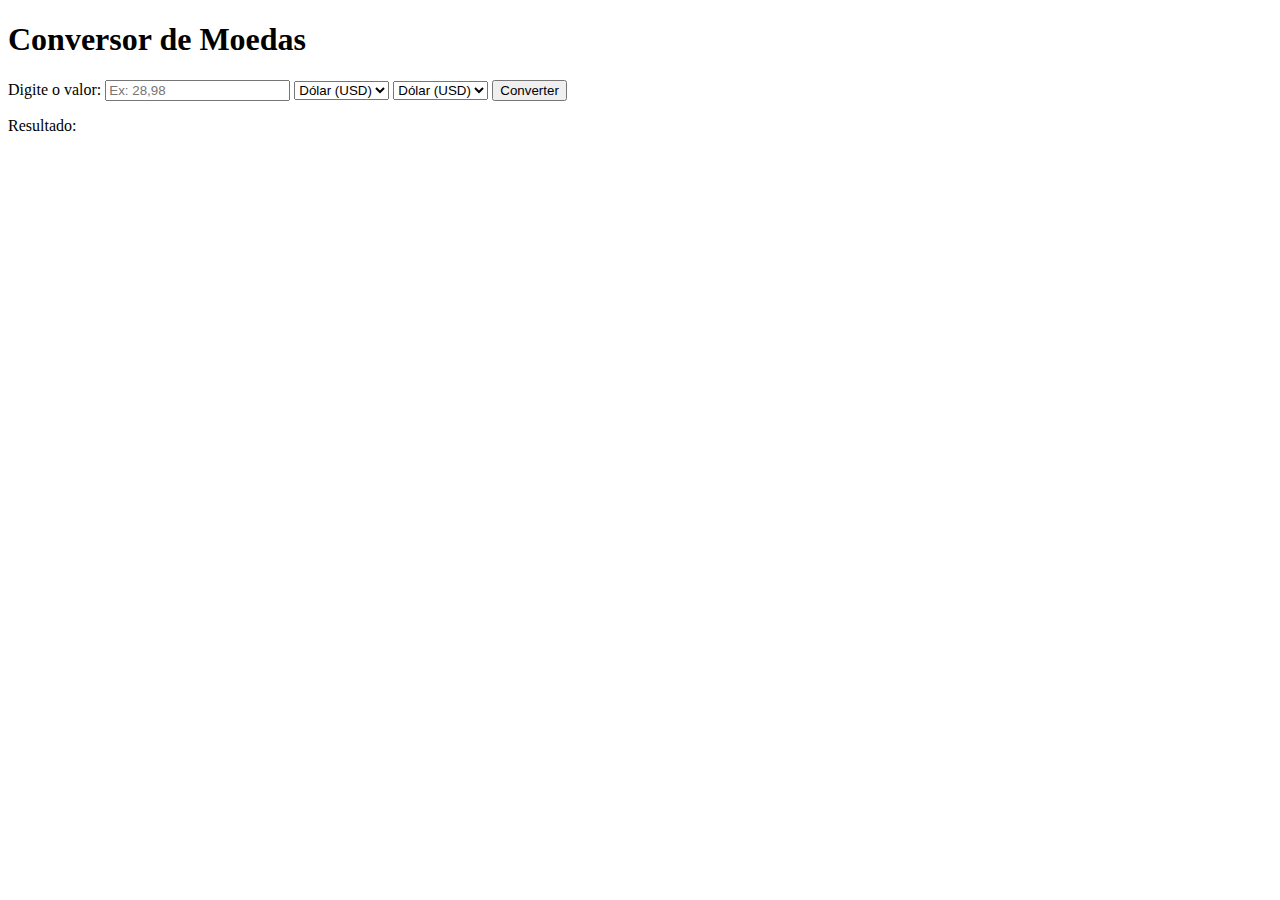
==== index.html @ b463ff35 "Update and rename conversor.html to index.html" ====
<!DOCTYPE html>
<html lang="pt-br">
<head>
   <meta charset="UTF-8">
   <meta name="viewport" content="width=device-width, initial-scale=1.0">
   <title>Conversor de Moedas</title>
   <link rel="stylesheet" href="style.css">
   <link rel="shortcut icon" href="assets/favicon.ico" type="image/x-icon">
</head>
<body>
   <div class="conteiner">
      <h1>Conversor de Moedas</h1>
      <div class="converter">
         <label for="valor">Digite o valor:</label>
         <input type="number" id="valor" placeholder="Ex: 28,98">
         <select id="demoeda">
            <option value="USD">Dólar (USD)</option>
            <option value="BRL">Real (BRL)</option>
            <option value="EUR">Euro (EUR)</option>
         </select>
         <select id="paramoeda">
            <option value="USD">Dólar (USD)</option>
            <option value="BRL">Real (BRL)</option>
            <option value="EUR">Euro (EUR)</option>
         </select>
         <button id="converter_botao">Converter</button>
      </div>
      <p id="resultado">Resultado: </p>
   </div>
   <script src="scripts.js"></script>
</body>
</html>
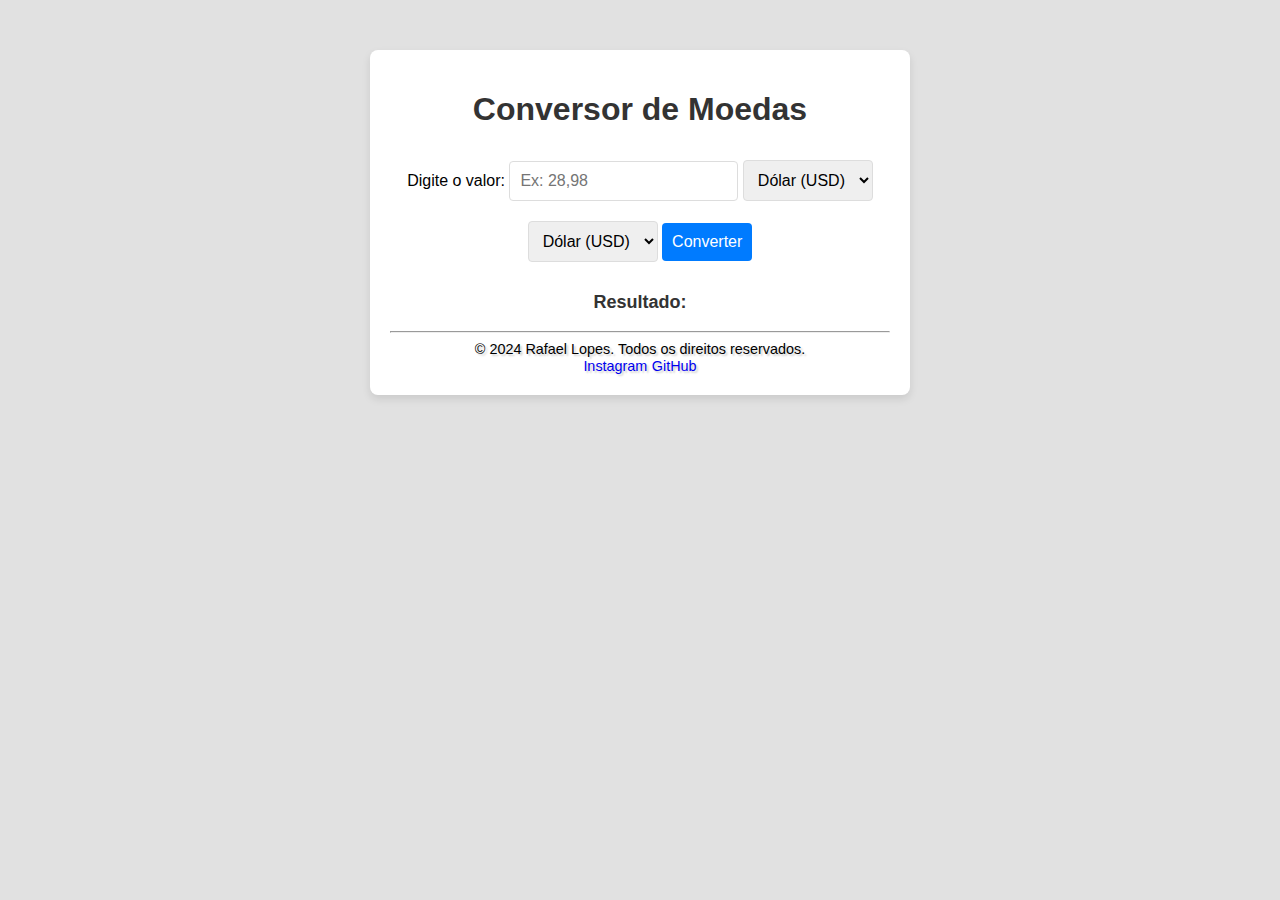
==== commit c9dd7c07: "adicionado rodapé" ====
--- a/index.html
+++ b/index.html
@@ -26,6 +26,12 @@
          <button id="converter_botao">Converter</button>
       </div>
       <p id="resultado">Resultado: </p>
+      <footer>
+         <hr>
+      <p>© 2024 Rafael Lopes. Todos os direitos reservados.</p>
+      <a href="https://www.instagram.com/rafael.lopes.pacheco/">Instagram</a>
+      <a href="https://github.com/rafaellopespacheco">GitHub</a>
+      </footer>
    </div>
    <script src="scripts.js"></script>
 </body>
--- a/style.css
+++ b/style.css
@@ -0,0 +1,54 @@
+body {
+    font-family: Arial, Helvetica, sans-serif;
+    text-align: center;
+    margin: 0px;
+    padding: 0px;
+    background-color: rgb(225, 225, 225);
+}
+.conteiner {
+    background-color: white;
+    max-width: 500px;
+    margin: 50px auto;
+    padding: 20px;
+    border-radius: 8px;
+    box-shadow: 0px 4px 8px rgba(0, 0, 0, 0.1);
+}
+h1 {
+    color: #333;
+}
+.converter {
+    margin: 20px 0;
+}
+input, select, button {
+    margin: 10px 0;
+    padding: 10px;
+    font-size: 16px;
+    border-radius: 4px;
+    border: 1px solid #ddd;
+}
+button {
+    background-color: #007BFF;
+    color: white;
+    border: none;
+    cursor: pointer;
+    transition: 0.3s;
+}
+button:hover {
+    background-color: #005cbe;
+}
+
+#resultado {
+    font-size: 18px;
+    font-weight: bold;
+    color: #333;
+}
+footer p, a {
+    font-size: 0.9em;
+    margin: 0px;
+    text-shadow: 2px 2px 2px rgba(0, 0, 0, 0.193)
+    ;
+    text-decoration: none;
+}
+footer a:hover {
+    text-decoration: underline;
+}